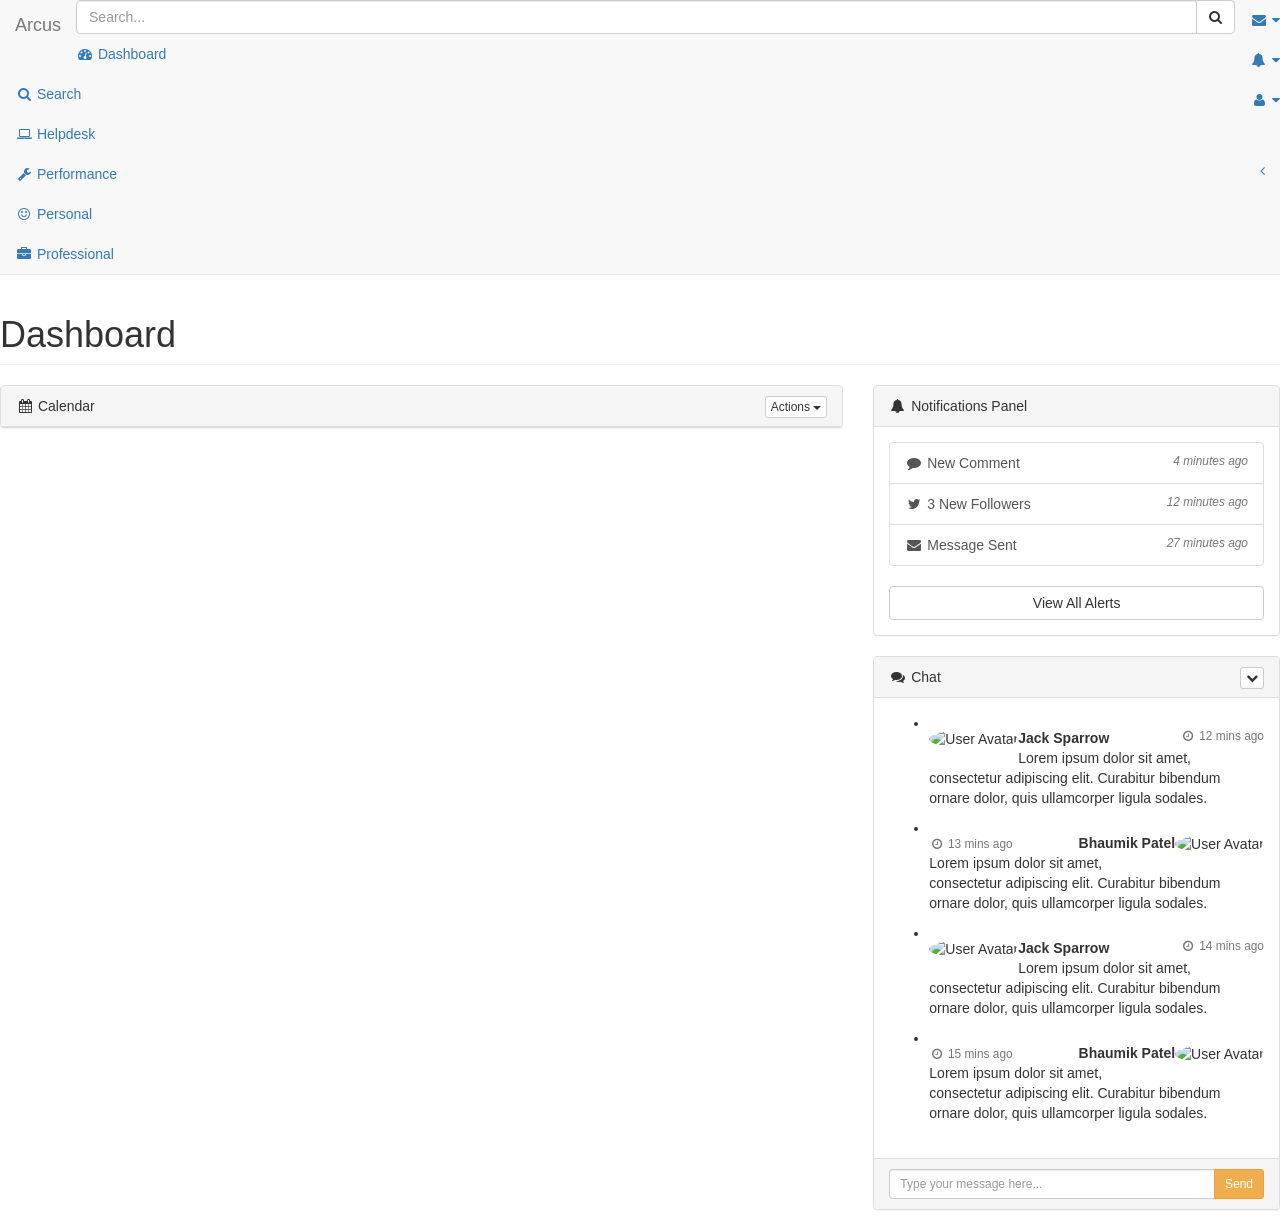
==== src/main/resources/static/pages/index.html @ ef8e7fb5 "html pages" ====
<!DOCTYPE html>
<html lang="en">

<head>

    <meta charset="utf-8">
    <meta http-equiv="X-UA-Compatible" content="IE=edge">
    <meta name="viewport" content="width=device-width, initial-scale=1">
    <meta name="description" content="">
    <meta name="author" content="">

    <title>Arcus</title>

    <!-- Bootstrap Core CSS -->
    <link href="../vendor/bootstrap/css/bootstrap.min.css" rel="stylesheet">

    <!-- MetisMenu CSS -->
    <link href="../vendor/metisMenu/metisMenu.min.css" rel="stylesheet">

    <!-- Custom CSS -->
    <link href="../dist/css/sb-admin-2.css" rel="stylesheet">

    <!-- Morris Charts CSS -->
    <link href="../vendor/morrisjs/morris.css" rel="stylesheet">

    <!-- Custom Fonts -->
    <link href="../vendor/font-awesome/css/font-awesome.min.css" rel="stylesheet" type="text/css">

    <!-- HTML5 Shim and Respond.js IE8 support of HTML5 elements and media queries -->
    <!-- WARNING: Respond.js doesn't work if you view the page via file:// -->
    <!--[if lt IE 9]>
        <script src="https://oss.maxcdn.com/libs/html5shiv/3.7.0/html5shiv.js"></script>
        <script src="https://oss.maxcdn.com/libs/respond.js/1.4.2/respond.min.js"></script>
    <![endif]-->

</head>

<body  ng-app="app" ng-controller="home as home">

    <div id="wrapper">

        <!-- Navigation -->
        <nav class="navbar navbar-default navbar-static-top" role="navigation" style="margin-bottom: 0">
            <div class="navbar-header">
                <button type="button" class="navbar-toggle" data-toggle="collapse" data-target=".navbar-collapse">
                    <span class="sr-only">Toggle navigation</span>
                    <span class="icon-bar"></span>
                    <span class="icon-bar"></span>
                    <span class="icon-bar"></span>
                </button>
                <a class="navbar-brand" href="index.html">Arcus</a>
            </div>
            <!-- /.navbar-header -->

            <ul class="nav navbar-top-links navbar-right">
                <li class="dropdown">
                    <a class="dropdown-toggle" data-toggle="dropdown" href="#">
                        <i class="fa fa-envelope fa-fw"></i> <i class="fa fa-caret-down"></i>
                    </a>
                    <ul class="dropdown-menu dropdown-messages">
                        <li>
                            <a href="#">
                                <div>
                                    <strong>John Smith</strong>
                                    <span class="pull-right text-muted">
                                        <em>Yesterday</em>
                                    </span>
                                </div>
                                <div>Lorem ipsum dolor sit amet, consectetur adipiscing elit. Pellentesque eleifend...</div>
                            </a>
                        </li>
                        <li class="divider"></li>
                        <li>
                            <a href="#">
                                <div>
                                    <strong>John Smith</strong>
                                    <span class="pull-right text-muted">
                                        <em>Yesterday</em>
                                    </span>
                                </div>
                                <div>Lorem ipsum dolor sit amet, consectetur adipiscing elit. Pellentesque eleifend...</div>
                            </a>
                        </li>
                        <li class="divider"></li>
                        <li>
                            <a href="#">
                                <div>
                                    <strong>John Smith</strong>
                                    <span class="pull-right text-muted">
                                        <em>Yesterday</em>
                                    </span>
                                </div>
                                <div>Lorem ipsum dolor sit amet, consectetur adipiscing elit. Pellentesque eleifend...</div>
                            </a>
                        </li>
                        <li class="divider"></li>
                        <li>
                            <a class="text-center" href="#">
                                <strong>Read All Messages</strong>
                                <i class="fa fa-angle-right"></i>
                            </a>
                        </li>
                    </ul>
                    <!-- /.dropdown-messages -->
                </li>
                <!-- /.dropdown -->
                
                <!-- /.dropdown -->
                <li class="dropdown">
                    <a class="dropdown-toggle" data-toggle="dropdown" href="#">
                        <i class="fa fa-bell fa-fw"></i> <i class="fa fa-caret-down"></i>
                    </a>
                    <ul class="dropdown-menu dropdown-alerts">
                        <li>
                            <a href="#">
                                <div>
                                    <i class="fa fa-comment fa-fw"></i> New Comment
                                    <span class="pull-right text-muted small">4 minutes ago</span>
                                </div>
                            </a>
                        </li>
                        <li class="divider"></li>
                        <li>
                            <a href="#">
                                <div>
                                    <i class="fa fa-twitter fa-fw"></i> 3 New Followers
                                    <span class="pull-right text-muted small">12 minutes ago</span>
                                </div>
                            </a>
                        </li>
                        <li class="divider"></li>
                        <li>
                            <a href="#">
                                <div>
                                    <i class="fa fa-envelope fa-fw"></i> Message Sent
                                    <span class="pull-right text-muted small">4 minutes ago</span>
                                </div>
                            </a>
                        </li>
                        <li class="divider"></li>
                        <li>
                            <a href="#">
                                <div>
                                    <i class="fa fa-tasks fa-fw"></i> New Task
                                    <span class="pull-right text-muted small">4 minutes ago</span>
                                </div>
                            </a>
                        </li>
                        <li class="divider"></li>
                        <li>
                            <a href="#">
                                <div>
                                    <i class="fa fa-upload fa-fw"></i> Server Rebooted
                                    <span class="pull-right text-muted small">4 minutes ago</span>
                                </div>
                            </a>
                        </li>
                        <li class="divider"></li>
                        <li>
                            <a class="text-center" href="#">
                                <strong>See All Alerts</strong>
                                <i class="fa fa-angle-right"></i>
                            </a>
                        </li>
                    </ul>
                    <!-- /.dropdown-alerts -->
                </li>
                <!-- /.dropdown -->
                <li class="dropdown">
                    <a class="dropdown-toggle" data-toggle="dropdown" href="#">
                        <i class="fa fa-user fa-fw"></i> <i class="fa fa-caret-down"></i>
                    </a>
                    <ul class="dropdown-menu dropdown-user">
                        <li><a href="#"><i class="fa fa-user fa-fw"></i> User Profile</a>
                        </li>
                        <li><a href="#"><i class="fa fa-gear fa-fw"></i> Settings</a>
                        </li>
                        <li class="divider"></li>
                        <li><a href="login.html"><i class="fa fa-sign-out fa-fw"></i> Logout</a>
                        </li>
                    </ul>
                    <!-- /.dropdown-user -->
                </li>
                <!-- /.dropdown -->
            </ul>
            <!-- /.navbar-top-links -->
 <div class="navbar-default sidebar" role="navigation">
                <div class="sidebar-nav navbar-collapse">
                    <ul class="nav" id="side-menu">
                        <li class="sidebar-search">
                            <div class="input-group custom-search-form">
                                <input type="text" class="form-control" placeholder="Search...">
                                <span class="input-group-btn">
                                <button class="btn btn-default" type="button">
                                    <i class="fa fa-search"></i>
                                </button>
                            </span>
                            </div>
                            <!-- /input-group -->
                        </li>
                        <li>
                            <a href="index.html"><i class="fa fa-dashboard fa-fw"></i> Dashboard</a>
                        </li>
                       
                        <li>
                            <a href="tables.html"><i class="fa fa-search fa-fw"></i> Search</a>
                        </li>
                        
                         <li>
                            <a href="tables.html"><i class="fa fa-laptop fa-fw"></i> Helpdesk</a>
                        </li>
                       
                        <li>
                            <a href="#"><i class="fa fa-wrench fa-fw"></i> Performance<span class="fa arrow"></span></a>
                            <ul class="nav nav-second-level">
                                <li>
                                    <a href="panels-wells.html"><i class="fa fa-smile-o fa-fw"></i> Personal</a>
                                </li>
                                <li>
                                    <a href="buttons.html"><i class="fa fa-briefcase fa-fw"></i> Professional</a>
                                </li>
                            </ul>
                            <!-- /.nav-second-level -->
                        </li>
                       
                    </ul>
                </div>
                <!-- /.sidebar-collapse -->
            </div>
            
            <!-- /.navbar-static-side -->
        </nav>

        <div id="page-wrapper">
            <div class="row">
                <div class="col-lg-12">
                    <h1 class="page-header">Dashboard</h1>
                </div>
                <!-- /.col-lg-12 -->
            </div>
            <!-- /.row -->
           
            <!-- /.row -->
            <div class="row">
                <div class="col-lg-8">
                    <div class="panel panel-default">
                        <div class="panel-heading">
                            <i class="fa fa-calendar fa-fw"></i> Calendar
                            <div class="pull-right">
                                <div class="btn-group">
                                    <button type="button" class="btn btn-default btn-xs dropdown-toggle" data-toggle="dropdown">
                                        Actions
                                        <span class="caret"></span>
                                    </button>
                                  
                                </div>
                            </div>
                        </div>
                       
                    </div>
                    <!-- /.panel -->
                    
                    <!-- /.panel -->
                   
                    <!-- /.panel -->
                </div>
                <!-- /.col-lg-8 -->
                <div class="col-lg-4">
                    <div class="panel panel-default">
                        <div class="panel-heading">
                            <i class="fa fa-bell fa-fw"></i> Notifications Panel
                        </div>
                        <!-- /.panel-heading -->
                        <div class="panel-body">
                            <div class="list-group">
                                <a href="#" class="list-group-item">
                                    <i class="fa fa-comment fa-fw"></i> New Comment
                                    <span class="pull-right text-muted small"><em>4 minutes ago</em>
                                    </span>
                                </a>
                                <a href="#" class="list-group-item">
                                    <i class="fa fa-twitter fa-fw"></i> 3 New Followers
                                    <span class="pull-right text-muted small"><em>12 minutes ago</em>
                                    </span>
                                </a>
                                <a href="#" class="list-group-item">
                                    <i class="fa fa-envelope fa-fw"></i> Message Sent
                                    <span class="pull-right text-muted small"><em>27 minutes ago</em>
                                    </span>
                                </a>
                               
                                
                            </div>
                            <!-- /.list-group -->
                            <a href="#" class="btn btn-default btn-block">View All Alerts</a>
                        </div>
                        <!-- /.panel-body -->
                    </div>
                   
                    <!-- /.panel -->
                    <div class="chat-panel panel panel-default">
                        <div class="panel-heading">
                            <i class="fa fa-comments fa-fw"></i> Chat
                            <div class="btn-group pull-right">
                                <button type="button" class="btn btn-default btn-xs dropdown-toggle" data-toggle="dropdown">
                                    <i class="fa fa-chevron-down"></i>
                                </button>
                                <ul class="dropdown-menu slidedown">
                                    <li>
                                        <a href="#">
                                            <i class="fa fa-refresh fa-fw"></i> Refresh
                                        </a>
                                    </li>
                                    <li>
                                        <a href="#">
                                            <i class="fa fa-check-circle fa-fw"></i> Available
                                        </a>
                                    </li>
                                    <li>
                                        <a href="#">
                                            <i class="fa fa-times fa-fw"></i> Busy
                                        </a>
                                    </li>
                                    <li>
                                        <a href="#">
                                            <i class="fa fa-clock-o fa-fw"></i> Away
                                        </a>
                                    </li>
                                    <li class="divider"></li>
                                    <li>
                                        <a href="#">
                                            <i class="fa fa-sign-out fa-fw"></i> Sign Out
                                        </a>
                                    </li>
                                </ul>
                            </div>
                        </div>
                        <!-- /.panel-heading -->
                        <div class="panel-body">
                            <ul class="chat">
                                <li class="left clearfix">
                                    <span class="chat-img pull-left">
                                        <img src="http://placehold.it/50/55C1E7/fff" alt="User Avatar" class="img-circle" />
                                    </span>
                                    <div class="chat-body clearfix">
                                        <div class="header">
                                            <strong class="primary-font">Jack Sparrow</strong>
                                            <small class="pull-right text-muted">
                                                <i class="fa fa-clock-o fa-fw"></i> 12 mins ago
                                            </small>
                                        </div>
                                        <p>
                                            Lorem ipsum dolor sit amet, consectetur adipiscing elit. Curabitur bibendum ornare dolor, quis ullamcorper ligula sodales.
                                        </p>
                                    </div>
                                </li>
                                <li class="right clearfix">
                                    <span class="chat-img pull-right">
                                        <img src="http://placehold.it/50/FA6F57/fff" alt="User Avatar" class="img-circle" />
                                    </span>
                                    <div class="chat-body clearfix">
                                        <div class="header">
                                            <small class=" text-muted">
                                                <i class="fa fa-clock-o fa-fw"></i> 13 mins ago</small>
                                            <strong class="pull-right primary-font">Bhaumik Patel</strong>
                                        </div>
                                        <p>
                                            Lorem ipsum dolor sit amet, consectetur adipiscing elit. Curabitur bibendum ornare dolor, quis ullamcorper ligula sodales.
                                        </p>
                                    </div>
                                </li>
                                <li class="left clearfix">
                                    <span class="chat-img pull-left">
                                        <img src="http://placehold.it/50/55C1E7/fff" alt="User Avatar" class="img-circle" />
                                    </span>
                                    <div class="chat-body clearfix">
                                        <div class="header">
                                            <strong class="primary-font">Jack Sparrow</strong>
                                            <small class="pull-right text-muted">
                                                <i class="fa fa-clock-o fa-fw"></i> 14 mins ago</small>
                                        </div>
                                        <p>
                                            Lorem ipsum dolor sit amet, consectetur adipiscing elit. Curabitur bibendum ornare dolor, quis ullamcorper ligula sodales.
                                        </p>
                                    </div>
                                </li>
                                <li class="right clearfix">
                                    <span class="chat-img pull-right">
                                        <img src="http://placehold.it/50/FA6F57/fff" alt="User Avatar" class="img-circle" />
                                    </span>
                                    <div class="chat-body clearfix">
                                        <div class="header">
                                            <small class=" text-muted">
                                                <i class="fa fa-clock-o fa-fw"></i> 15 mins ago</small>
                                            <strong class="pull-right primary-font">Bhaumik Patel</strong>
                                        </div>
                                        <p>
                                            Lorem ipsum dolor sit amet, consectetur adipiscing elit. Curabitur bibendum ornare dolor, quis ullamcorper ligula sodales.
                                        </p>
                                    </div>
                                </li>
                            </ul>
                        </div>
                        <!-- /.panel-body -->
                        <div class="panel-footer">
                            <div class="input-group">
                                <input id="btn-input" type="text" class="form-control input-sm" placeholder="Type your message here..." />
                                <span class="input-group-btn">
                                    <button class="btn btn-warning btn-sm" id="btn-chat">
                                        Send
                                    </button>
                                </span>
                            </div>
                        </div>
                        <!-- /.panel-footer -->
                    </div>
                    <!-- /.panel .chat-panel -->
                </div>
                <!-- /.col-lg-4 -->
            </div>
            <!-- /.row -->
        </div>
        <!-- /#page-wrapper -->

    </div>
    <!-- /#wrapper -->

    <!-- jQuery -->
    <script src="../vendor/jquery/jquery.min.js"></script>

    <!-- Bootstrap Core JavaScript -->
    <script src="../vendor/bootstrap/js/bootstrap.min.js"></script>

    <!-- Metis Menu Plugin JavaScript -->
    <script src="../vendor/metisMenu/metisMenu.min.js"></script>

    <!-- Morris Charts JavaScript -->
    <script src="../vendor/raphael/raphael.min.js"></script>
    <script src="../vendor/morrisjs/morris.min.js"></script>
    <script src="../data/morris-data.js"></script>

    <!-- Custom Theme JavaScript -->
    <script src="../dist/js/sb-admin-2.js"></script>
   

</body>

</html>
---- src/main/resources/static/vendor/metisMenu/metisMenu.min.css ----
/*
 * metismenu - v1.1.3
 * Easy menu jQuery plugin for Twitter Bootstrap 3
 * https://github.com/onokumus/metisMenu
 *
 * Made by Osman Nuri Okumus
 * Under MIT License
 */

.arrow{float:right;line-height:1.42857}.glyphicon.arrow:before{content:"\e079"}.active>a>.glyphicon.arrow:before{content:"\e114"}.fa.arrow:before{content:"\f104"}.active>a>.fa.arrow:before{content:"\f107"}.plus-times{float:right}.fa.plus-times:before{content:"\f067"}.active>a>.fa.plus-times{filter:progid:DXImageTransform.Microsoft.BasicImage(rotation=1);-webkit-transform:rotate(45deg);-moz-transform:rotate(45deg);-ms-transform:rotate(45deg);-o-transform:rotate(45deg);transform:rotate(45deg)}.plus-minus{float:right}.fa.plus-minus:before{content:"\f067"}.active>a>.fa.plus-minus:before{content:"\f068"}
---- src/main/resources/static/vendor/morrisjs/morris.css ----
.morris-hover{position:absolute;z-index:1000}.morris-hover.morris-default-style{border-radius:10px;padding:6px;color:#666;background:rgba(255,255,255,0.8);border:solid 2px rgba(230,230,230,0.8);font-family:sans-serif;font-size:12px;text-align:center}.morris-hover.morris-default-style .morris-hover-row-label{font-weight:bold;margin:0.25em 0}
.morris-hover.morris-default-style .morris-hover-point{white-space:nowrap;margin:0.1em 0}
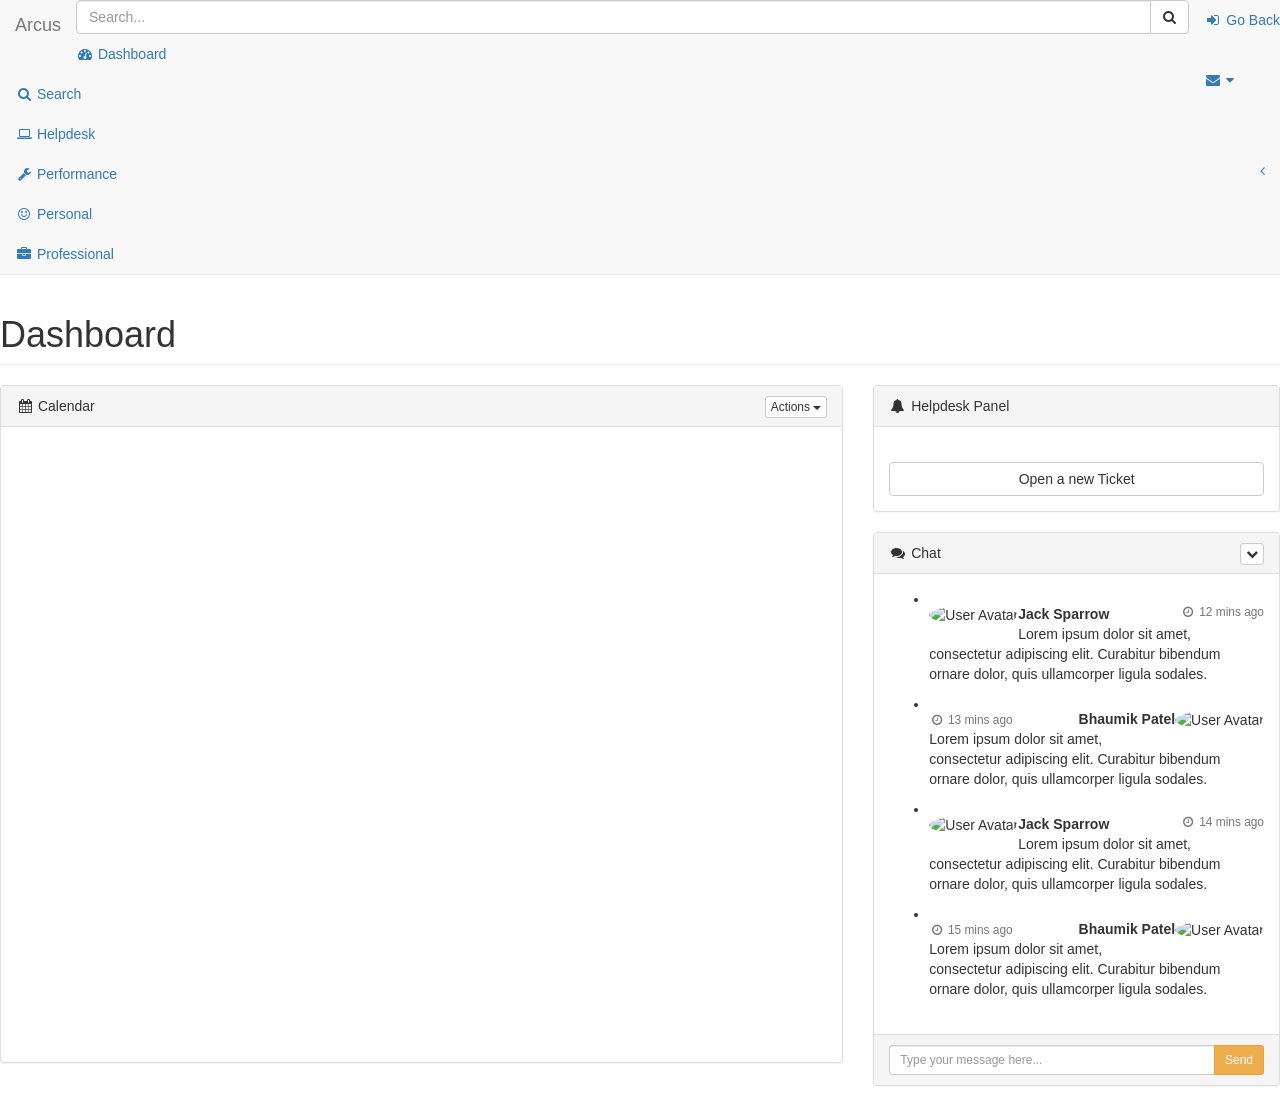
==== commit fd77e440: "UI backend fixes" ====
--- a/src/main/resources/static/pages/index.html
+++ b/src/main/resources/static/pages/index.html
@@ -18,7 +18,7 @@
     <link href="../vendor/metisMenu/metisMenu.min.css" rel="stylesheet">
 
     <!-- Custom CSS -->
-    <link href="../dist/css/sb-admin-2.css" rel="stylesheet">
+    <link href="/less/sb-admin-2.css" rel="stylesheet">
 
     <!-- Morris Charts CSS -->
     <link href="../vendor/morrisjs/morris.css" rel="stylesheet">
@@ -32,6 +32,9 @@
         <script src="https://oss.maxcdn.com/libs/html5shiv/3.7.0/html5shiv.js"></script>
         <script src="https://oss.maxcdn.com/libs/respond.js/1.4.2/respond.min.js"></script>
     <![endif]-->
+
+  <link href="/less/calendar.css" rel="stylesheet">
+
 
 </head>
 
@@ -53,6 +56,16 @@
             <!-- /.navbar-header -->
 
             <ul class="nav navbar-top-links navbar-right">
+              <li class="dropdown">
+                     <a href="dashboard.html"><i class="fa fa-sign-in fa-fw"></i> Go Back</a>
+                </li>
+           
+                <li class="dropdown">
+                      <a class="nickname" href="personal.html">
+                       
+                    </a>
+                  
+                </li>
                 <li class="dropdown">
                     <a class="dropdown-toggle" data-toggle="dropdown" href="#">
                         <i class="fa fa-envelope fa-fw"></i> <i class="fa fa-caret-down"></i>
@@ -60,128 +73,23 @@
                     <ul class="dropdown-menu dropdown-messages">
                         <li>
                             <a href="#">
-                                <div>
-                                    <strong>John Smith</strong>
-                                    <span class="pull-right text-muted">
-                                        <em>Yesterday</em>
-                                    </span>
-                                </div>
-                                <div>Lorem ipsum dolor sit amet, consectetur adipiscing elit. Pellentesque eleifend...</div>
-                            </a>
-                        </li>
+                                <input type="button" class="btn btn-primary next" onclick="javascript:location.href=('https://arcusgroup.slack.com/')" value="Slack">
+							 
+							</a>
+                        </li>
+                        
                         <li class="divider"></li>
-                        <li>
+                         <li>
                             <a href="#">
-                                <div>
-                                    <strong>John Smith</strong>
-                                    <span class="pull-right text-muted">
-                                        <em>Yesterday</em>
-                                    </span>
-                                </div>
-                                <div>Lorem ipsum dolor sit amet, consectetur adipiscing elit. Pellentesque eleifend...</div>
-                            </a>
-                        </li>
-                        <li class="divider"></li>
-                        <li>
-                            <a href="#">
-                                <div>
-                                    <strong>John Smith</strong>
-                                    <span class="pull-right text-muted">
-                                        <em>Yesterday</em>
-                                    </span>
-                                </div>
-                                <div>Lorem ipsum dolor sit amet, consectetur adipiscing elit. Pellentesque eleifend...</div>
-                            </a>
-                        </li>
-                        <li class="divider"></li>
-                        <li>
-                            <a class="text-center" href="#">
-                                <strong>Read All Messages</strong>
-                                <i class="fa fa-angle-right"></i>
-                            </a>
-                        </li>
+                            <input type="button" class="btn btn-primary next" onclick="javascript:location.href=('https://www.dropbox.com/work/arcus%20Team%20Folder')" value="Dropbox">
+						</a>
+                        </li>
+                        
+                       
                     </ul>
                     <!-- /.dropdown-messages -->
                 </li>
-                <!-- /.dropdown -->
-                
-                <!-- /.dropdown -->
-                <li class="dropdown">
-                    <a class="dropdown-toggle" data-toggle="dropdown" href="#">
-                        <i class="fa fa-bell fa-fw"></i> <i class="fa fa-caret-down"></i>
-                    </a>
-                    <ul class="dropdown-menu dropdown-alerts">
-                        <li>
-                            <a href="#">
-                                <div>
-                                    <i class="fa fa-comment fa-fw"></i> New Comment
-                                    <span class="pull-right text-muted small">4 minutes ago</span>
-                                </div>
-                            </a>
-                        </li>
-                        <li class="divider"></li>
-                        <li>
-                            <a href="#">
-                                <div>
-                                    <i class="fa fa-twitter fa-fw"></i> 3 New Followers
-                                    <span class="pull-right text-muted small">12 minutes ago</span>
-                                </div>
-                            </a>
-                        </li>
-                        <li class="divider"></li>
-                        <li>
-                            <a href="#">
-                                <div>
-                                    <i class="fa fa-envelope fa-fw"></i> Message Sent
-                                    <span class="pull-right text-muted small">4 minutes ago</span>
-                                </div>
-                            </a>
-                        </li>
-                        <li class="divider"></li>
-                        <li>
-                            <a href="#">
-                                <div>
-                                    <i class="fa fa-tasks fa-fw"></i> New Task
-                                    <span class="pull-right text-muted small">4 minutes ago</span>
-                                </div>
-                            </a>
-                        </li>
-                        <li class="divider"></li>
-                        <li>
-                            <a href="#">
-                                <div>
-                                    <i class="fa fa-upload fa-fw"></i> Server Rebooted
-                                    <span class="pull-right text-muted small">4 minutes ago</span>
-                                </div>
-                            </a>
-                        </li>
-                        <li class="divider"></li>
-                        <li>
-                            <a class="text-center" href="#">
-                                <strong>See All Alerts</strong>
-                                <i class="fa fa-angle-right"></i>
-                            </a>
-                        </li>
-                    </ul>
-                    <!-- /.dropdown-alerts -->
-                </li>
-                <!-- /.dropdown -->
-                <li class="dropdown">
-                    <a class="dropdown-toggle" data-toggle="dropdown" href="#">
-                        <i class="fa fa-user fa-fw"></i> <i class="fa fa-caret-down"></i>
-                    </a>
-                    <ul class="dropdown-menu dropdown-user">
-                        <li><a href="#"><i class="fa fa-user fa-fw"></i> User Profile</a>
-                        </li>
-                        <li><a href="#"><i class="fa fa-gear fa-fw"></i> Settings</a>
-                        </li>
-                        <li class="divider"></li>
-                        <li><a href="login.html"><i class="fa fa-sign-out fa-fw"></i> Logout</a>
-                        </li>
-                    </ul>
-                    <!-- /.dropdown-user -->
-                </li>
-                <!-- /.dropdown -->
+               
             </ul>
             <!-- /.navbar-top-links -->
  <div class="navbar-default sidebar" role="navigation">
@@ -203,21 +111,21 @@
                         </li>
                        
                         <li>
-                            <a href="tables.html"><i class="fa fa-search fa-fw"></i> Search</a>
+                            <a href="employee.html"><i class="fa fa-search fa-fw"></i> Search</a>
                         </li>
                         
                          <li>
-                            <a href="tables.html"><i class="fa fa-laptop fa-fw"></i> Helpdesk</a>
+                            <a href="helpdesk.html"><i class="fa fa-laptop fa-fw"></i> Helpdesk</a>
                         </li>
                        
                         <li>
                             <a href="#"><i class="fa fa-wrench fa-fw"></i> Performance<span class="fa arrow"></span></a>
                             <ul class="nav nav-second-level">
                                 <li>
-                                    <a href="panels-wells.html"><i class="fa fa-smile-o fa-fw"></i> Personal</a>
+                                    <a href="personal.html"><i class="fa fa-smile-o fa-fw"></i> Personal</a>
                                 </li>
                                 <li>
-                                    <a href="buttons.html"><i class="fa fa-briefcase fa-fw"></i> Professional</a>
+                                    <a href="professional.html"><i class="fa fa-briefcase fa-fw"></i> Professional</a>
                                 </li>
                             </ul>
                             <!-- /.nav-second-level -->
@@ -252,28 +160,29 @@
                                         Actions
                                         <span class="caret"></span>
                                     </button>
-                                  
+     
                                 </div>
                             </div>
                         </div>
-                       
+                        <div class="panel-body">
+                        
+                        <iframe src="https://calendar.google.com/calendar/embed?showPrint=0&amp;showTz=0&amp;height=800&amp;wkst=2&amp;bgcolor=%23FFFFFF&amp;src=arcusorganization%40gmail.com&amp;color=%2329527A&amp;ctz=America%2FLos_Angeles" style="border-width:0" width="600" height="600" frameborder="0" scrolling="no"></iframe>
+						
+                        </div>
                     </div>
                     <!-- /.panel -->
-                    
-                    <!-- /.panel -->
-                   
-                    <!-- /.panel -->
+                
                 </div>
                 <!-- /.col-lg-8 -->
                 <div class="col-lg-4">
                     <div class="panel panel-default">
                         <div class="panel-heading">
-                            <i class="fa fa-bell fa-fw"></i> Notifications Panel
+                            <i class="fa fa-bell fa-fw"></i> Helpdesk Panel
                         </div>
                         <!-- /.panel-heading -->
                         <div class="panel-body">
-                            <div class="list-group">
-                                <a href="#" class="list-group-item">
+                            <div class="list-group" id="helpdesk">
+                               <!--  <a href="#" class="list-group-item">
                                     <i class="fa fa-comment fa-fw"></i> New Comment
                                     <span class="pull-right text-muted small"><em>4 minutes ago</em>
                                     </span>
@@ -288,11 +197,11 @@
                                     <span class="pull-right text-muted small"><em>27 minutes ago</em>
                                     </span>
                                 </a>
-                               
+                                -->
                                 
                             </div>
                             <!-- /.list-group -->
-                            <a href="#" class="btn btn-default btn-block">View All Alerts</a>
+                            <a href="helpdesk.html" class="btn btn-default btn-block">Open a new Ticket</a>
                         </div>
                         <!-- /.panel-body -->
                     </div>
@@ -427,6 +336,7 @@
 
     <!-- jQuery -->
     <script src="../vendor/jquery/jquery.min.js"></script>
+<script src="https://cdn.auth0.com/js/lock/10.15/lock.min.js"></script>
 
     <!-- Bootstrap Core JavaScript -->
     <script src="../vendor/bootstrap/js/bootstrap.min.js"></script>
@@ -440,7 +350,9 @@
     <script src="../data/morris-data.js"></script>
 
     <!-- Custom Theme JavaScript -->
-    <script src="../dist/js/sb-admin-2.js"></script>
+    <script src="/js/sb-admin-2.js"></script>
+    <script src="/js/token.js"></script>
+    <script src="/js/helpdesk.js"></script>
    
 
 </body>
